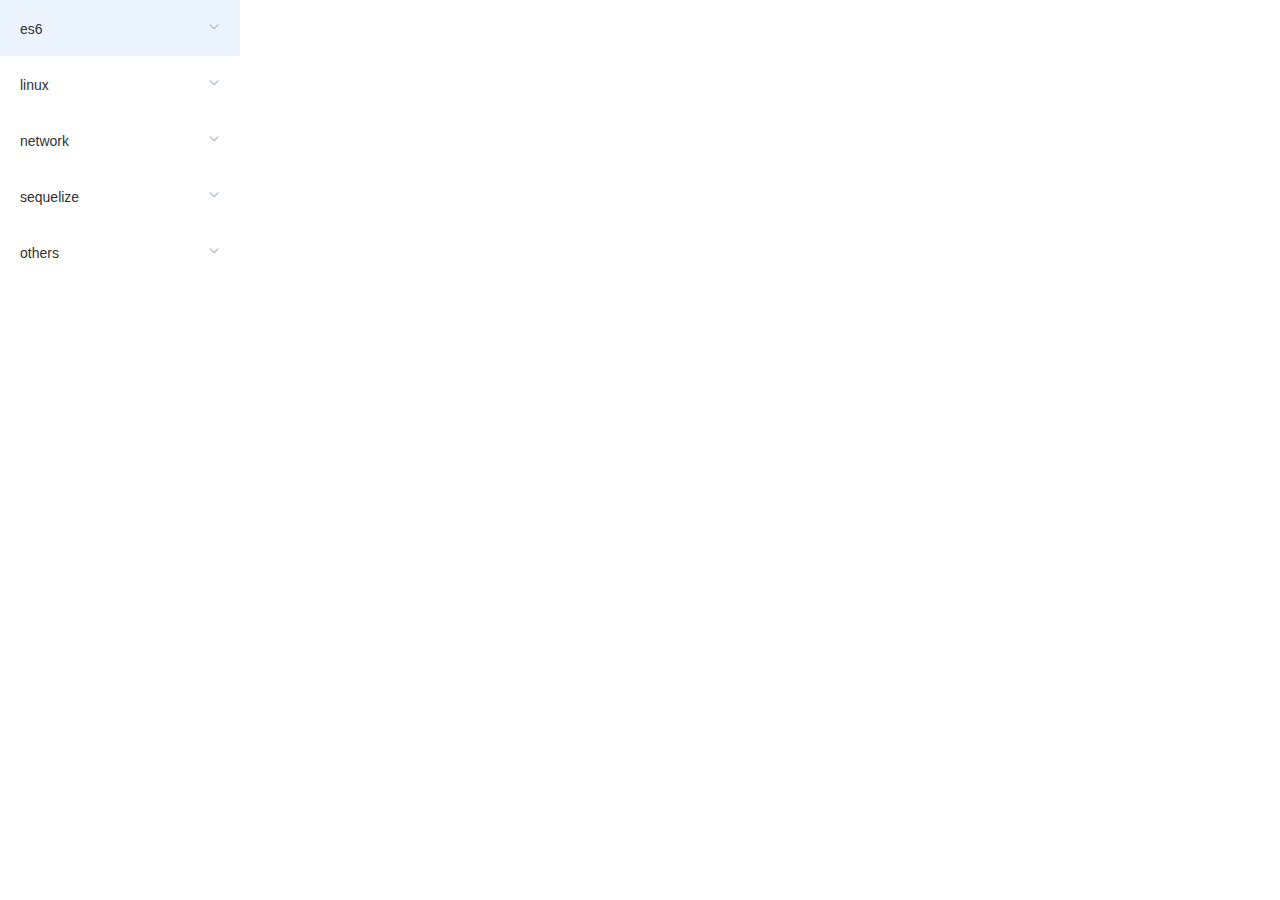
==== index.html @ e2a5a57c "first commit" ====
<!DOCTYPE html><html><head><meta charset=utf-8><meta name=viewport content="width=device-width,initial-scale=1"><title>note</title><link rel="shortcut icon" href=./favicon.ico><link href=./static/css/app.7848992ef053c4d3c75ab37cfbc6a246.css rel=stylesheet></head><body><div id=app><router-view></router-view></div><script type=text/javascript src=./static/js/manifest.3a808a867ddeff47314c.js></script><script type=text/javascript src=./static/js/vendor.eefe5b2737489fafd467.js></script><script type=text/javascript src=./static/js/app.2077c8675651d6dcaf10.js></script></body></html>
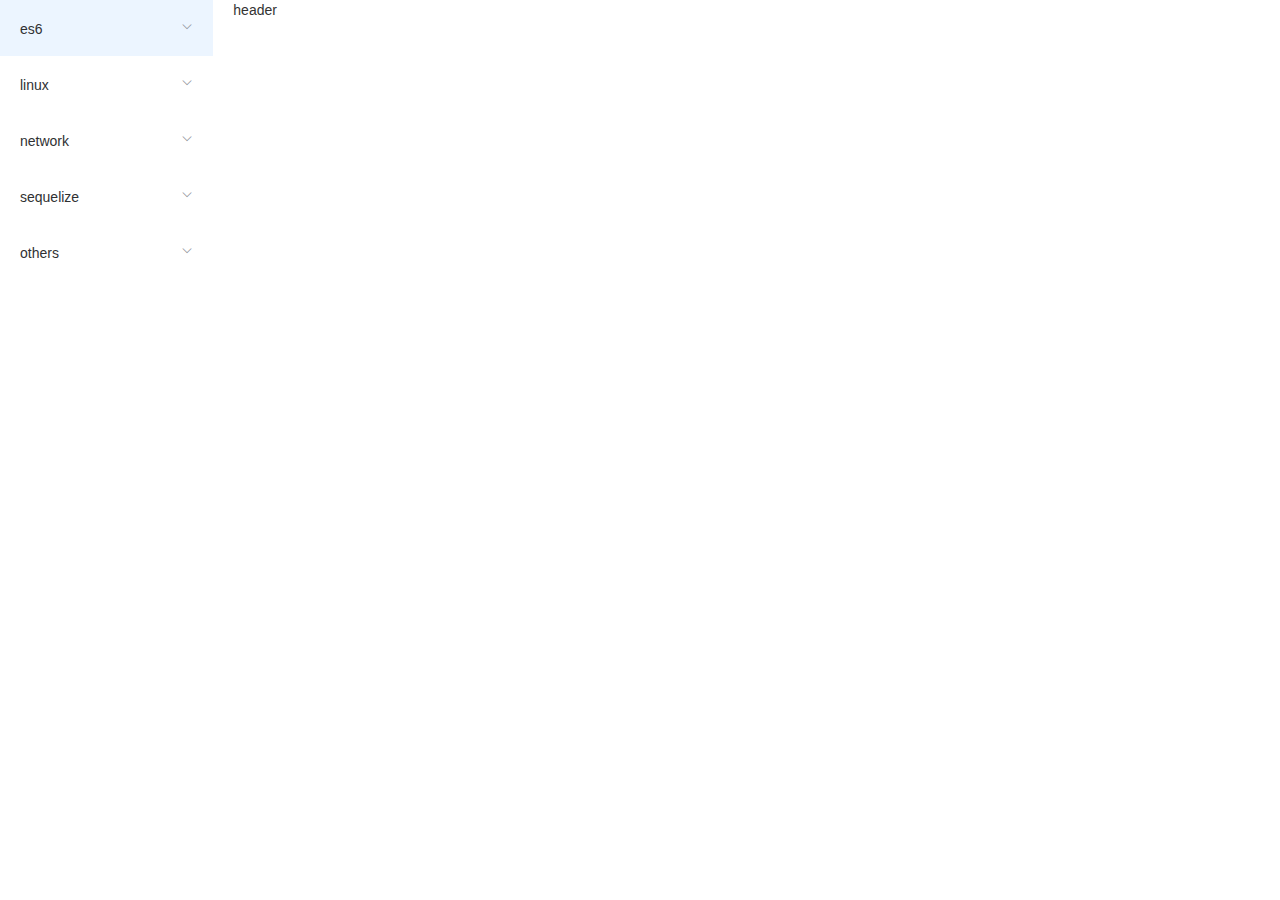
==== commit f4cbbf88: "增加移动端手势" ====
--- a/index.html
+++ b/index.html
@@ -1 +1 @@
-<!DOCTYPE html><html><head><meta charset=utf-8><meta name=viewport content="width=device-width,initial-scale=1"><title>note</title><link rel="shortcut icon" href=./favicon.ico><link href=./static/css/app.7848992ef053c4d3c75ab37cfbc6a246.css rel=stylesheet></head><body><div id=app><router-view></router-view></div><script type=text/javascript src=./static/js/manifest.3a808a867ddeff47314c.js></script><script type=text/javascript src=./static/js/vendor.eefe5b2737489fafd467.js></script><script type=text/javascript src=./static/js/app.2077c8675651d6dcaf10.js></script></body></html>+<!DOCTYPE html><html><head><meta charset=utf-8><meta name=viewport content="width=device-width,initial-scale=1"><title>note</title><link rel="shortcut icon" href=./favicon.ico><link href=./static/css/app.b74fac32f0c55bef63291637afb6b9c3.css rel=stylesheet></head><body><div id=app><router-view></router-view></div><script type=text/javascript src=./static/js/manifest.9215aa324f6426bbfeeb.js></script><script type=text/javascript src=./static/js/vendor.81f85a382ef27f1e6aad.js></script><script type=text/javascript src=./static/js/app.78e76c6695325220b7ba.js></script></body></html>